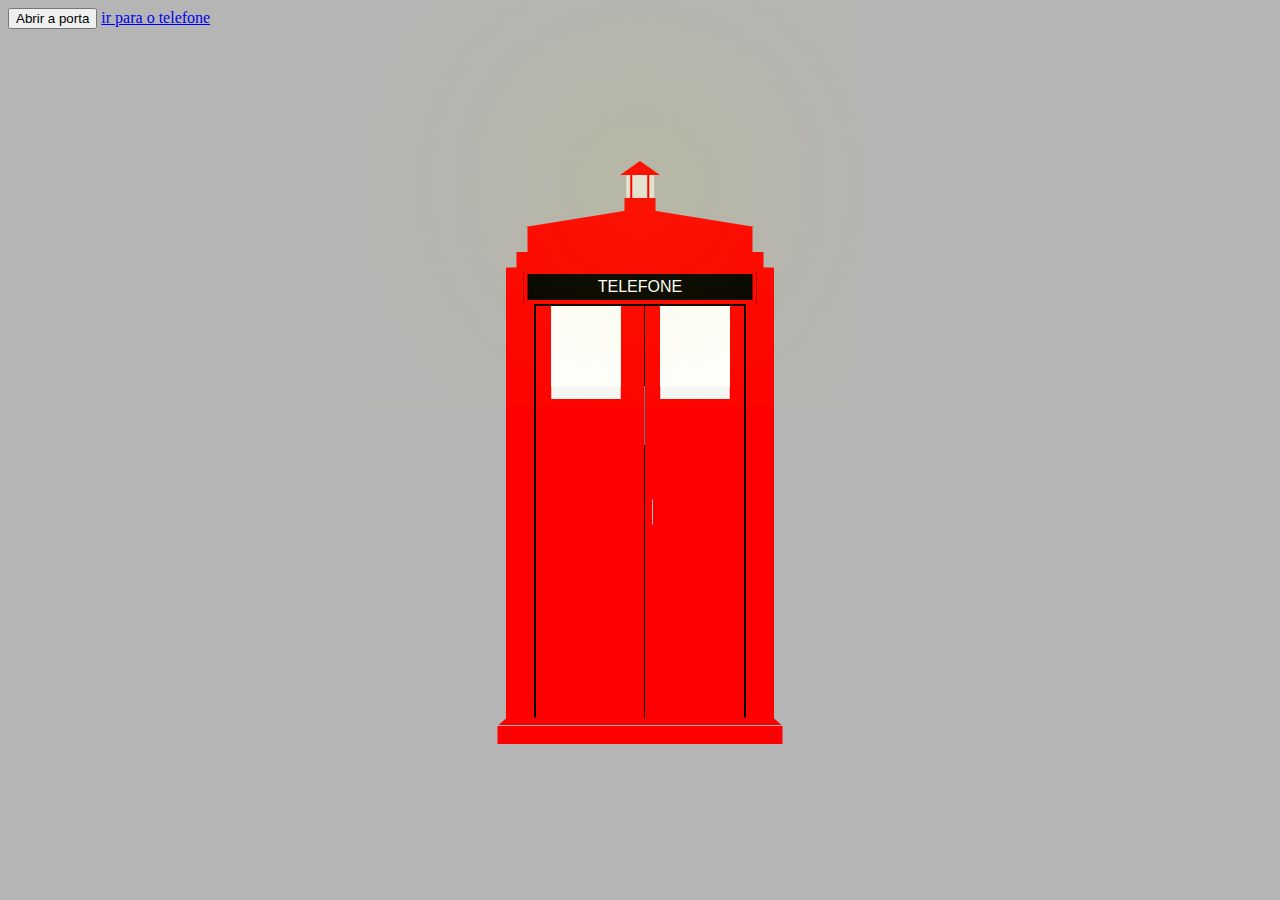
==== index.html @ 22db3dba "Initial commit" ====
<!DOCTYPE html>
<html lang="pt">
<head>
    <meta charset="UTF-8">
    <title>Telefone Frances</title>
    <link href="css/stylus.css" type="text/css" rel="stylesheet">
</head>
<body>

<div class="telefone-body">
    <div class="telhado1"></div>
    <div class="telhado2"></div>
    <div class="telhado3"></div>
    <div class="luz-end"></div>
    <div class="luz"></div>
    <div class="luz-top"></div>
    <div class="porta esquerdo">
        <div class="porta-janela janela">
            <div class="janela-painel"></div>
            <div class="janela-painel"></div>
            <div class="janela-painel"></div>
            <div class="janela-painel"></div>
            <div class="janela-painel"></div>
            <div class="janela-painel"></div>
        </div>
        <div class="porta-janela telefone">

            <div class="fechadura pequeno"></div>
        </div>
        <div class="porta-janela"></div>
        <div class="porta-janela"></div>
    </div>
    <div class="porta direito">
        <div class="porta-janela janela">
            <div class="janela-painel"></div>
            <div class="janela-painel"></div>
            <div class="janela-painel"></div>
            <div class="janela-painel"></div>
            <div class="janela-painel"></div>
            <div class="janela-painel"></div>
        </div>
        <div class="porta-janela"></div>
        <div class="porta-janela"></div>
        <div class="porta-janela"></div>
        <div class="fechadura" onclick="abrirPorta()"></div>
    </div>
    <div class="lado esquerdo"></div>

    <svg version="1.1" xmlns="http://www.w3.org/2000/svg"
         width="809px" height="346px" viewBox="399 220 159 249">

        <g id="phone-booth-front" class="phone-booth-part">
            <path fill="#777777" d="M302.224,320.801c-1.721-12.786-8.935-12.643-10.652-12.412
        c-0.062,0.014-0.115,0.021-0.174,0.027v-4.934H269.88v13.358v29.037h21.518h0.326c-0.076,28.105,1.201,34.271,3.281,35.048
        c0.125,0.046,0.292,0.088,0.49,0.088c0.39,0,0.896-0.164,1.425-0.772c3.943-4.578,1.988-36.898,1.368-45.812
        C300.716,332.857,303.356,329.214,302.224,320.801z M291.398,315.34c0.666-0.075,1.662-0.168,2.182-0.298
        c0.615-0.154,0.137-1.343,1.187-1.484c1.05-0.142,2.226,7.948,2.226,7.948s1.004,8.112-0.045,8.254
        c-1.05,0.146-0.903-1.132-1.538-1.118c-0.482,0.017-1.33,0.153-1.977,0.262l-2.035-12.062V315.34L291.398,315.34z M297.585,354.346
        c0.46,19.146-0.995,23.771-1.904,24.826c-0.069,0.08-0.124,0.131-0.164,0.165c-0.354-0.39-1.402-2.476-1.888-13.571
        c-0.303-6.904-0.289-14.85-0.272-19.885h2.943l-1.726-10.224c0.208-0.018,0.427-0.037,0.658-0.067
        c0.329-0.044,0.85-0.146,1.466-0.369C296.95,339.02,297.398,346.566,297.585,354.346z"/>
        </g>
    </svg>

    <div class="lado direito"></div>


    <div class="nome"><span>Telefone</span></div>
    <div class="chao"></div>
</div>

<button onclick="abrirPorta()">Abrir a porta</button>
<a href="telefone.html">ir para o telefone</a>
<script src="js/script.js"></script>
</body>
</html>
---- css/stylus.css ----
/* -----------CSS-------------- */
body {
    background: #b5b5b5;
}

.telefone-body {
    position: absolute;
    top: 55%;
    left: 50%;
    transform: translate(-50%, -50%);
    background: #000;
    height: 450px;
    width: 268px;
    perspective: 1000px;
}

.telefone-body:before, .telefone-body:after {
    content: '';
    position: absolute;
    bottom: 0;
    width: 1.5px;
    height: 98%;
    background: rgba(0, 0, 0, 0.1);
    z-index: -1;
}

.telefone-body:before {
    left: 49%;
}

.telefone-body:after {
    left: 51%;
}

.telhado1 {
    position: absolute;
    top: -18px;
    left: 50%;
    transform: translate(-50%, 0);
    width: 247px;
    height: 18px;
    background: #ff0000;
    z-index: -1;
}

.telhado2 {
    position: absolute;
    top: -43px;
    left: 50%;
    transform: translate(-50%, 0);
    width: 225px;
    height: 25px;
    background: #ff0000;
}

.telhado3 {
    position: absolute;
    top: -60px;
    left: 50%;
    transform: translate(-50%, 0);
    border-bottom: 17.5px solid #ff0000; /*#00284b;*/
    border-left: 105px solid transparent;
    border-right: 105px solid transparent;
    height: 0;
    width: 20px;
}

.luz-end {
    position: absolute;
    top: -72.5px;
    left: 50%;
    transform: translate(-50%, 0);
    width: 31px;
    height: 17.5px;
    background: #ff0000;
}

.luz {
    position: absolute;
    top: -95px;
    left: 50%;
    transform: translate(-50%, 0);
    width: 27.5px;
    height: 22.5px;
    background: #e2e2ce;
    box-shadow: 0px 0px 330px 36px #caca21;
    z-index: 2;
    animation: luz 4s linear 0s infinite forwards;
}

.luz:before, .luz:after {
    content: '';
    position: absolute;
    top: 0;
    height: 100%;
    width: 2px;
    background: #ff0000;
}

.luz:before {
    left: 15%;
}

.luz:after {
    right: 15%;
}

.luz-top {
    position: absolute;
    top: -109px;
    left: 50%;
    transform: translate(-50%, 0);
    border-bottom: 14.5px solid #ff0000;
    border-left: 20px solid transparent;
    border-right: 20px solid transparent;
    height: 0;
    width: 0;
}

.lado {
    position: absolute;
    top: 50%;
    transform: translate(0, -50%);
    width: 28px;
    height: 455px;
    background: #ff0000;
}

.lado.esquerdo {
    left: 0;
}

.lado.direito {
    right: 0;
}

.chao {
    position: absolute;
    bottom: -23.5px;
    left: 50%;
    transform: translate(-50%, 0);
    width: 285px;
    height: 18px;
    background: #ff0000;
}

.chao:before {
    content: '';
    border-bottom: 7.5px solid #ff0000;
    border-left: 8px solid transparent;
    border-right: 8px solid transparent;
    height: 0;
    width: 94%;
    position: absolute;
    top: -7.5px;
    left: 50%;
    transform: translate(-50%, 0);
}

.nome {
    position: absolute;
    top: 0px;
    left: 50%;
    transform: translate(-50%, 0);
    width: 233px;
    height: 33.5px;
    background: #000;
    border: 4px solid #ff0000;
    box-sizing: border-box;
    color: #fff;
    font-family: sans-serif;
    text-align: center;
    text-transform: uppercase;
}

.nome span {
    display: inline-block;
    vertical-align: middle;
    padding-top: 3.5px;
}

.porta {
    position: absolute;
    bottom: 2px;
    width: 99px;
    height: 412.5px;
    background: #ff0000;
}

.porta.esquerdo {
    left: 30px;
}

.porta.esquerdo:after {
    content: '';
    position: absolute;
    top: 0;
    right: -9px;
    width: 9px;
    height: 100%;
    background: #ff0000;
}

.porta.direito {
    right: 30px;
    transform-origin: center right;
    transform: rotateY(0deg);
    /*animation: porta 30s linear 0s infinite forwards;*/
}

.porta-janela {
    position: absolute;
    left: 50%;
    transform: translate(-50%, 0);
    width: 69px;
    height: 81px;
    background: #ffffff;
    box-sizing: border-box;
    border: 2.5px solid #ffffff;
}

.porta-janela:nth-child(1) {
    top: 12.5px;
}

.janela {
    background: #f7f7f9;
    border: 2.5px solid #f7f7f9;
}

.janela-painel {
    float: left;
    width: 20px;
    height: 37.5px;
    margin-left: 2.5px;
    margin-bottom: 2.5px;
}

.janela-painel:first-child, .janela-painel:nth-child(4) {
    margin-left: 0;
}

.janela-painel:nth-child(n+4) {
    margin-bottom: 0;
}

.telefone {
    border: 1.5px solid #000;
}

.fechadura {
    position: absolute;
    top: 50%;
    left: 6.5px;
    transform: translate(0, -50%);
    width: 1.5px;
    height: 25px;
    background: silver;
}

.fechadura.pequeno {
    left: initial;
    right: 3.5px;
    width: 1px;
    height: 15px;
}


/*-------------FUNÇÃO DA PORTA-------------*/

@keyframes porta {
    /*0% {*/
    /*    transform: rotateY(0deg);*/
    /*}*/
    /*10% {*/
    /*    transform: rotateY(0deg);*/
    /*}*/
    15% {
        transform: rotateY(-62deg);
    }
    25% {
        transform: rotateY(-62deg);
    }
    /*28% {*/
    /*    transform: rotate(0deg);*/
    /*}*/
    /*100% {*/
    /*    transform: rotateY(0deg);*/
    /*}*/
}
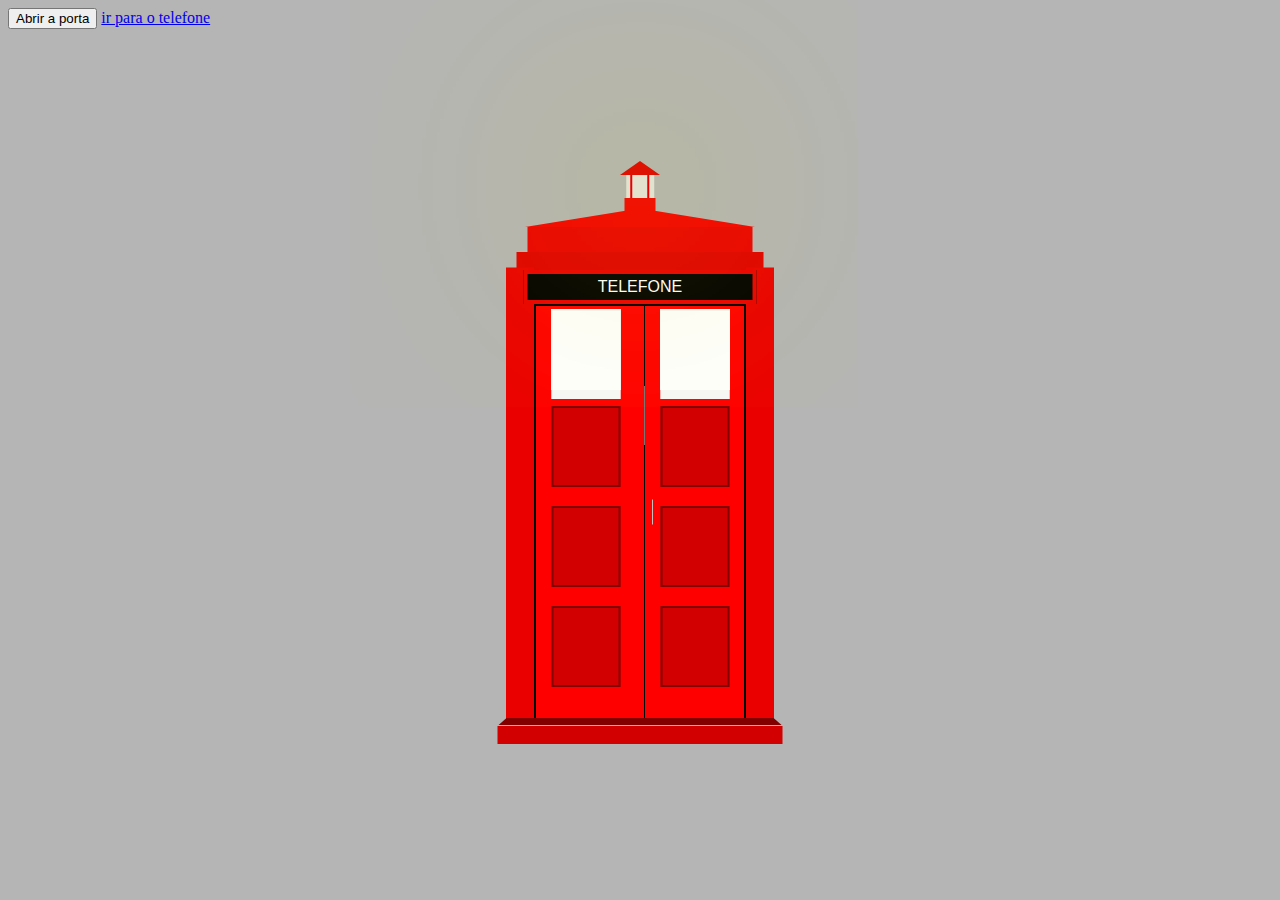
==== commit 9051c832: "Finalizando o layoult" ====
--- a/index.html
+++ b/index.html
@@ -15,14 +15,15 @@
     <div class="luz"></div>
     <div class="luz-top"></div>
     <div class="porta esquerdo">
-        <div class="porta-janela janela">
+        <div class="porta-janela janela"></div>
             <div class="janela-painel"></div>
             <div class="janela-painel"></div>
             <div class="janela-painel"></div>
-            <div class="janela-painel"></div>
-            <div class="janela-painel"></div>
-            <div class="janela-painel"></div>
-        </div>
+
+        <div class="janela-painel2"></div>
+        <div class="janela-painel3"></div>
+        <div class="janela-painel4"></div>
+
         <div class="porta-janela telefone">
 
             <div class="fechadura pequeno"></div>
@@ -32,17 +33,21 @@
     </div>
     <div class="porta direito">
         <div class="porta-janela janela">
+
+        </div>
             <div class="janela-painel"></div>
             <div class="janela-painel"></div>
             <div class="janela-painel"></div>
-            <div class="janela-painel"></div>
-            <div class="janela-painel"></div>
-            <div class="janela-painel"></div>
-        </div>
+
+        <div class="janela-painel2"></div>
+        <div class="janela-painel3"></div>
+        <div class="janela-painel4"></div>
         <div class="porta-janela"></div>
         <div class="porta-janela"></div>
         <div class="porta-janela"></div>
+
         <div class="fechadura" onclick="abrirPorta()"></div>
+
     </div>
     <div class="lado esquerdo"></div>
 
--- a/css/stylus.css
+++ b/css/stylus.css
@@ -39,7 +39,7 @@
     transform: translate(-50%, 0);
     width: 247px;
     height: 18px;
-    background: #ff0000;
+    background: #e10000;
     z-index: -1;
 }
 
@@ -50,7 +50,7 @@
     transform: translate(-50%, 0);
     width: 225px;
     height: 25px;
-    background: #ff0000;
+    background: #eb0000;
 }
 
 .telhado3 {
@@ -58,7 +58,7 @@
     top: -60px;
     left: 50%;
     transform: translate(-50%, 0);
-    border-bottom: 17.5px solid #ff0000; /*#00284b;*/
+    border-bottom: 17.5px solid #f50000; /*#00284b;*/
     border-left: 105px solid transparent;
     border-right: 105px solid transparent;
     height: 0;
@@ -72,7 +72,7 @@
     transform: translate(-50%, 0);
     width: 31px;
     height: 17.5px;
-    background: #ff0000;
+    background: #f50000;
 }
 
 .luz {
@@ -94,7 +94,7 @@
     top: 0;
     height: 100%;
     width: 2px;
-    background: #ff0000;
+    background: #eb0000;
 }
 
 .luz:before {
@@ -110,7 +110,7 @@
     top: -109px;
     left: 50%;
     transform: translate(-50%, 0);
-    border-bottom: 14.5px solid #ff0000;
+    border-bottom: 14.5px solid #e10000;
     border-left: 20px solid transparent;
     border-right: 20px solid transparent;
     height: 0;
@@ -123,7 +123,7 @@
     transform: translate(0, -50%);
     width: 28px;
     height: 455px;
-    background: #ff0000;
+    background: #eb0000;
 }
 
 .lado.esquerdo {
@@ -141,12 +141,12 @@
     transform: translate(-50%, 0);
     width: 285px;
     height: 18px;
-    background: #ff0000;
+    background: #d20000;
 }
 
 .chao:before {
     content: '';
-    border-bottom: 7.5px solid #ff0000;
+    border-bottom: 7.5px solid #820000;
     border-left: 8px solid transparent;
     border-right: 8px solid transparent;
     height: 0;
@@ -165,7 +165,7 @@
     width: 233px;
     height: 33.5px;
     background: #000;
-    border: 4px solid #ff0000;
+    border: 4px solid #eb0000;
     box-sizing: border-box;
     color: #fff;
     font-family: sans-serif;
@@ -210,6 +210,7 @@
 
 .porta-janela {
     position: absolute;
+    top: 3px;
     left: 50%;
     transform: translate(-50%, 0);
     width: 69px;
@@ -228,12 +229,41 @@
     border: 2.5px solid #f7f7f9;
 }
 
-.janela-painel {
-    float: left;
-    width: 20px;
-    height: 37.5px;
-    margin-left: 2.5px;
-    margin-bottom: 2.5px;
+.janela-painel2 {
+    position: absolute;
+    left: 50%;
+    margin-top: 100px;
+    -webkit-transform: translate(-50%, 0);
+    transform: translate(-50%, 0);
+    width: 69px;
+    height: 81px;
+    background: #d20000;
+    box-sizing: border-box;
+    border: 2.5px solid #820000;
+}
+.janela-painel3 {
+    position: absolute;
+    left: 50%;
+    margin-top: 200px;
+    -webkit-transform: translate(-50%, 0);
+    transform: translate(-50%, 0);
+    width: 69px;
+    height: 81px;
+    background: #d20000;
+    box-sizing: border-box;
+    border: 2.5px solid #820000;
+}
+.janela-painel4 {
+    position: absolute;
+    left: 50%;
+    margin-top: 300px;
+    -webkit-transform: translate(-50%, 0);
+    transform: translate(-50%, 0);
+    width: 69px;
+    height: 81px;
+    background: #d20000;
+    box-sizing: border-box;
+    border: 2.5px solid #820000;
 }
 
 .janela-painel:first-child, .janela-painel:nth-child(4) {
@@ -269,23 +299,11 @@
 /*-------------FUNÇÃO DA PORTA-------------*/
 
 @keyframes porta {
-    /*0% {*/
-    /*    transform: rotateY(0deg);*/
-    /*}*/
-    /*10% {*/
-    /*    transform: rotateY(0deg);*/
-    /*}*/
     15% {
         transform: rotateY(-62deg);
     }
     25% {
         transform: rotateY(-62deg);
     }
-    /*28% {*/
-    /*    transform: rotate(0deg);*/
-    /*}*/
-    /*100% {*/
-    /*    transform: rotateY(0deg);*/
-    /*}*/
-}
-
+}
+
